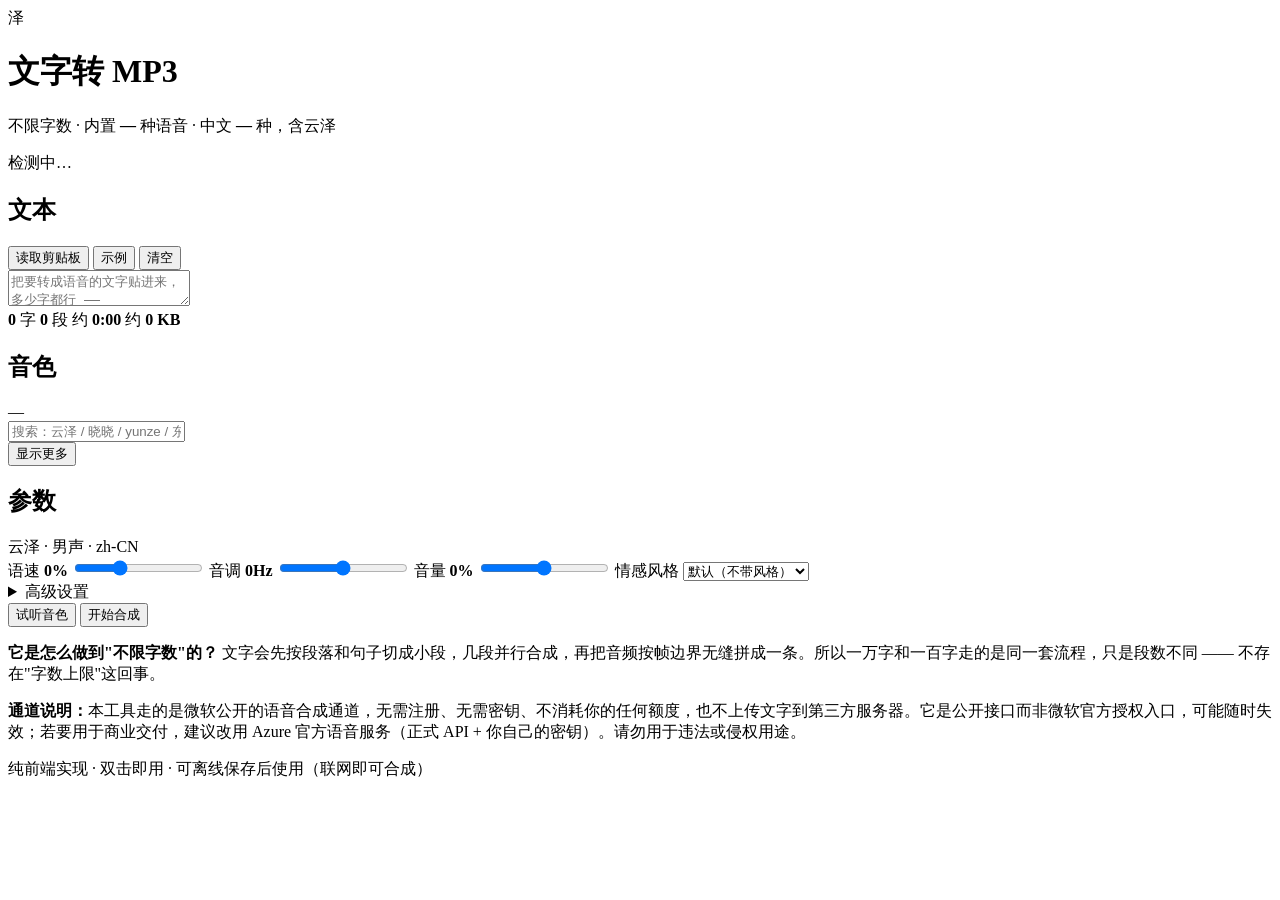
==== src/index.html @ 173681b0 "文字转 MP3 · 云泽配音 —— 首个版本 - 纯前端单文件：双击 index.html 即用，也可经 GitHub Pages 在线访问 - 不限字数：段落→句子→分句三级切分 + 并发合成 + " ====
<!doctype html>
<html lang="zh-CN">
<head>
<meta charset="utf-8">
<meta name="viewport" content="width=device-width, initial-scale=1">
<meta name="description" content="不限字数的文字转 MP3 工具，内置 958 种语音（含云泽、晓晓、云希等），纯前端、免安装。">
<title>文字转 MP3 · 不限字数 · 含云泽</title>
<style>/*__CSS__*/</style>
</head>
<body>

<div class="wrap">

  <!-- ======================= 顶栏 ======================= -->
  <header class="topbar">
    <div class="brand">
      <div class="logo">泽</div>
      <div class="brand-text">
        <h1>文字转 MP3</h1>
        <p>不限字数 · 内置 <b id="statVoices">—</b> 种语音 · 中文 <b id="statZh">—</b> 种，含云泽</p>
      </div>
    </div>
    <div class="channel" id="channel" title="语音通道状态">
      <span class="dot" id="channelDot"></span>
      <span id="channelText">检测中…</span>
    </div>
  </header>

  <!-- ======================= 主区 ======================= -->
  <div class="grid">

    <!-- 文本 -->
    <section class="panel editor">
      <div class="phead">
        <h2>文本</h2>
        <div class="phead-tools">
          <button class="btn ghost sm" id="btnPaste">读取剪贴板</button>
          <button class="btn ghost sm" id="btnSample">示例</button>
          <button class="btn ghost sm" id="btnClear">清空</button>
        </div>
      </div>
      <textarea id="text" spellcheck="false"
        placeholder="把要转成语音的文字贴进来，多少字都行 ——&#10;一万字、十万字都可以，工具会自动分段、并行合成、再无缝拼成一整条 MP3。"></textarea>
      <div class="stats">
        <span><b id="sChars">0</b> 字</span>
        <span><b id="sChunks">0</b> 段</span>
        <span>约 <b id="sTime">0:00</b></span>
        <span>约 <b id="sSize">0 KB</b></span>
        <span class="hint" id="sHint"></span>
      </div>
    </section>

    <!-- 音色 -->
    <aside class="panel voices">
      <div class="phead">
        <h2>音色</h2>
        <span class="pill" id="voiceListCount">—</span>
      </div>
      <input class="input" id="voiceSearch" placeholder="搜索：云泽 / 晓晓 / yunze / 东北">
      <div class="tabs" id="voiceTabs"></div>
      <div class="voicelist" id="voiceList"></div>
      <button class="btn ghost block" id="btnMore">显示更多</button>
    </aside>

  </div>

  <!-- ======================= 参数 + 操作 ======================= -->
  <section class="panel controls">
    <div class="phead">
      <h2>参数</h2>
      <span class="pill" id="curVoice">云泽 · 男声 · zh-CN</span>
    </div>

    <div class="ctrls">

      <label class="field">
        <span>语速 <b id="rateVal">0%</b></span>
        <input type="range" id="rate" min="-50" max="100" step="5" value="0">
      </label>

      <label class="field">
        <span>音调 <b id="pitchVal">0Hz</b></span>
        <input type="range" id="pitch" min="-50" max="50" step="5" value="0">
      </label>

      <label class="field">
        <span>音量 <b id="volumeVal">0%</b></span>
        <input type="range" id="volume" min="-50" max="50" step="5" value="0">
      </label>

      <label class="field">
        <span>情感风格 <b id="styleCount"></b></span>
        <select class="input" id="style"><option value="">默认（不带风格）</option></select>
      </label>

      <details class="advanced">
        <summary>高级设置</summary>
        <div class="adv-body">
          <label class="field">
            <span>每段字数 <b id="chunkVal">800</b></span>
            <input type="range" id="chunkSize" min="200" max="2000" step="100" value="800">
          </label>
          <label class="field">
            <span>并发数 <b id="concVal">3</b></span>
            <input type="range" id="concurrency" min="1" max="6" step="1" value="3">
          </label>
        </div>
      </details>

    </div>

    <div class="actions">
      <button class="btn" id="btnPreview">试听音色</button>
      <button class="btn primary" id="btnStart">开始合成</button>
      <button class="btn danger" id="btnCancel" style="display:none">取消</button>
    </div>

    <div class="progress" id="progressWrap" style="display:none">
      <div class="bar"><div class="fill" id="progressBar"></div></div>
      <div class="ptext"><span id="progressPhase">准备中</span><span id="progressText">0%</span></div>
    </div>

    <div class="alert" id="alert" style="display:none"></div>
  </section>

  <!-- ======================= 结果 ======================= -->
  <section class="panel result" id="resultCard" style="display:none">
    <div class="phead">
      <h2>成品</h2>
      <span class="pill" id="resultFormat"></span>
    </div>
    <audio id="audio" controls></audio>
    <div class="result-meta" id="resultInfo"></div>
    <div class="actions">
      <button class="btn primary" id="btnDownload">下载 MP3</button>
      <span class="filename" id="fileName"></span>
    </div>
  </section>

  <!-- ======================= 说明 ======================= -->
  <footer class="foot">
    <p><b>它是怎么做到"不限字数"的？</b> 文字会先按段落和句子切成小段，几段并行合成，再把音频按帧边界无缝拼成一条。所以一万字和一百字走的是同一套流程，只是段数不同 —— 不存在"字数上限"这回事。</p>
    <p><b>通道说明：</b>本工具走的是微软公开的语音合成通道，无需注册、无需密钥、不消耗你的任何额度，也不上传文字到第三方服务器。它是公开接口而非微软官方授权入口，可能随时失效；若要用于商业交付，建议改用 Azure 官方语音服务（正式 API + 你自己的密钥）。请勿用于违法或侵权用途。</p>
    <p class="dim">纯前端实现 · 双击即用 · 可离线保存后使用（联网即可合成）</p>
  </footer>

</div>

<script>/*__JS__*/</script>
</body>
</html>
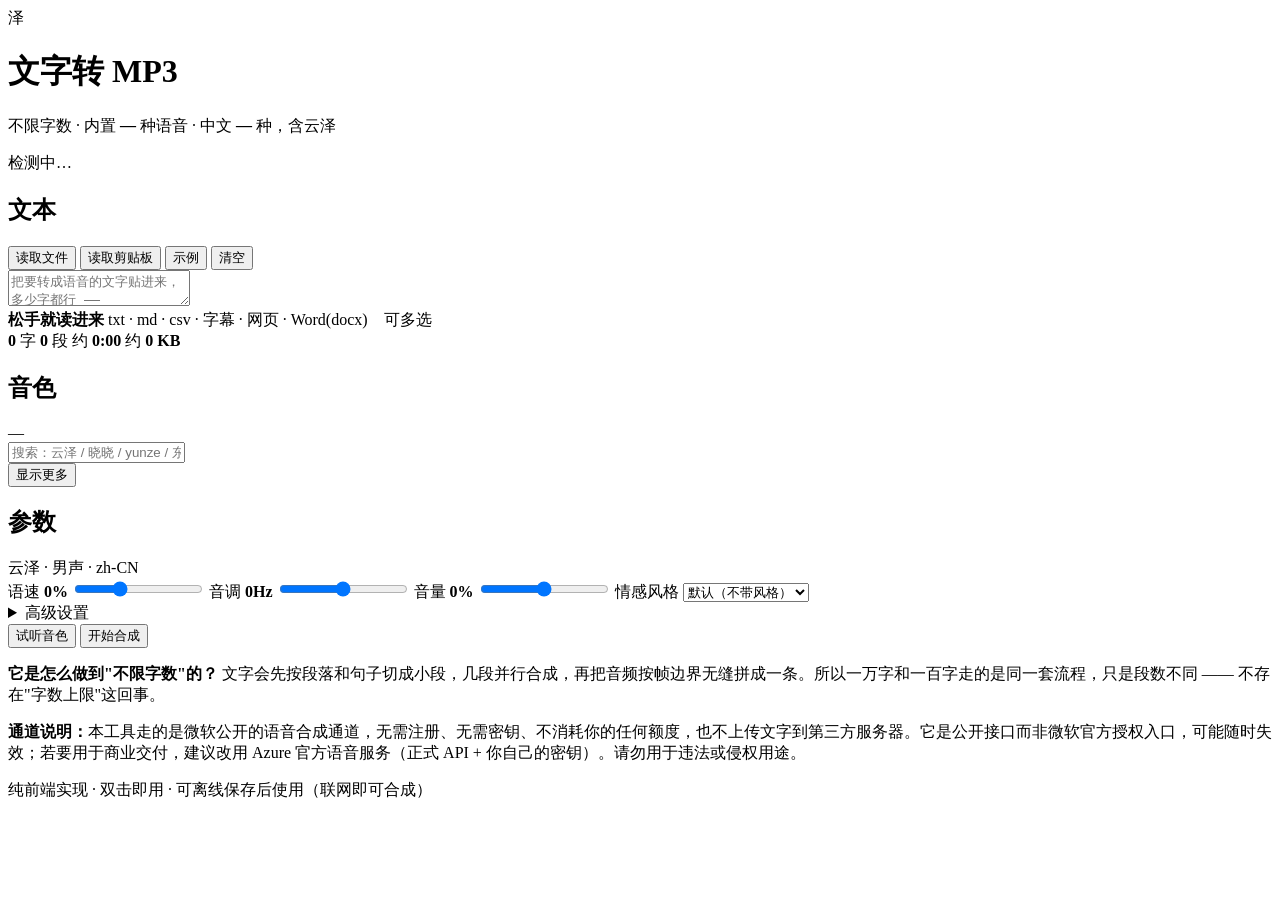
==== commit f30c90cc: "新增「读取文件」：直接把 txt / Word / 字幕拖进来 - 支持 txt / csv / json / log / md / srt / vtt / ass / html / xml / do" ====
--- a/src/index.html
+++ b/src/index.html
@@ -30,17 +30,25 @@
   <div class="grid">
 
     <!-- 文本 -->
-    <section class="panel editor">
+    <section class="panel editor" id="editorPanel">
       <div class="phead">
         <h2>文本</h2>
         <div class="phead-tools">
+          <button class="btn ghost sm" id="btnFile"
+            title="支持 txt / md / csv / json / 字幕(srt·vtt) / 网页(html) / Word(docx)&#10;可多选，也可以直接把文件拖到左边框里">读取文件</button>
           <button class="btn ghost sm" id="btnPaste">读取剪贴板</button>
           <button class="btn ghost sm" id="btnSample">示例</button>
           <button class="btn ghost sm" id="btnClear">清空</button>
         </div>
       </div>
-      <textarea id="text" spellcheck="false"
-        placeholder="把要转成语音的文字贴进来，多少字都行 ——&#10;一万字、十万字都可以，工具会自动分段、并行合成、再无缝拼成一整条 MP3。"></textarea>
+      <div class="editor-body">
+        <textarea id="text" spellcheck="false"
+          placeholder="把要转成语音的文字贴进来，多少字都行 ——&#10;也可以点「读取文件」，或把 txt / Word / 字幕文件直接拖进来。"></textarea>
+        <div class="drop-hint" id="dropHint">
+          <b>松手就读进来</b>
+          <span>txt · md · csv · 字幕 · 网页 · Word(docx)　可多选</span>
+        </div>
+      </div>
       <div class="stats">
         <span><b id="sChars">0</b> 字</span>
         <span><b id="sChunks">0</b> 段</span>
@@ -48,6 +56,8 @@
         <span>约 <b id="sSize">0 KB</b></span>
         <span class="hint" id="sHint"></span>
       </div>
+      <input type="file" id="fileInput" multiple hidden
+        accept=".txt,.text,.md,.markdown,.csv,.tsv,.json,.log,.ini,.cfg,.srt,.vtt,.ass,.ssa,.html,.htm,.xml,.docx,.doc,.pdf">
     </section>
 
     <!-- 音色 -->
